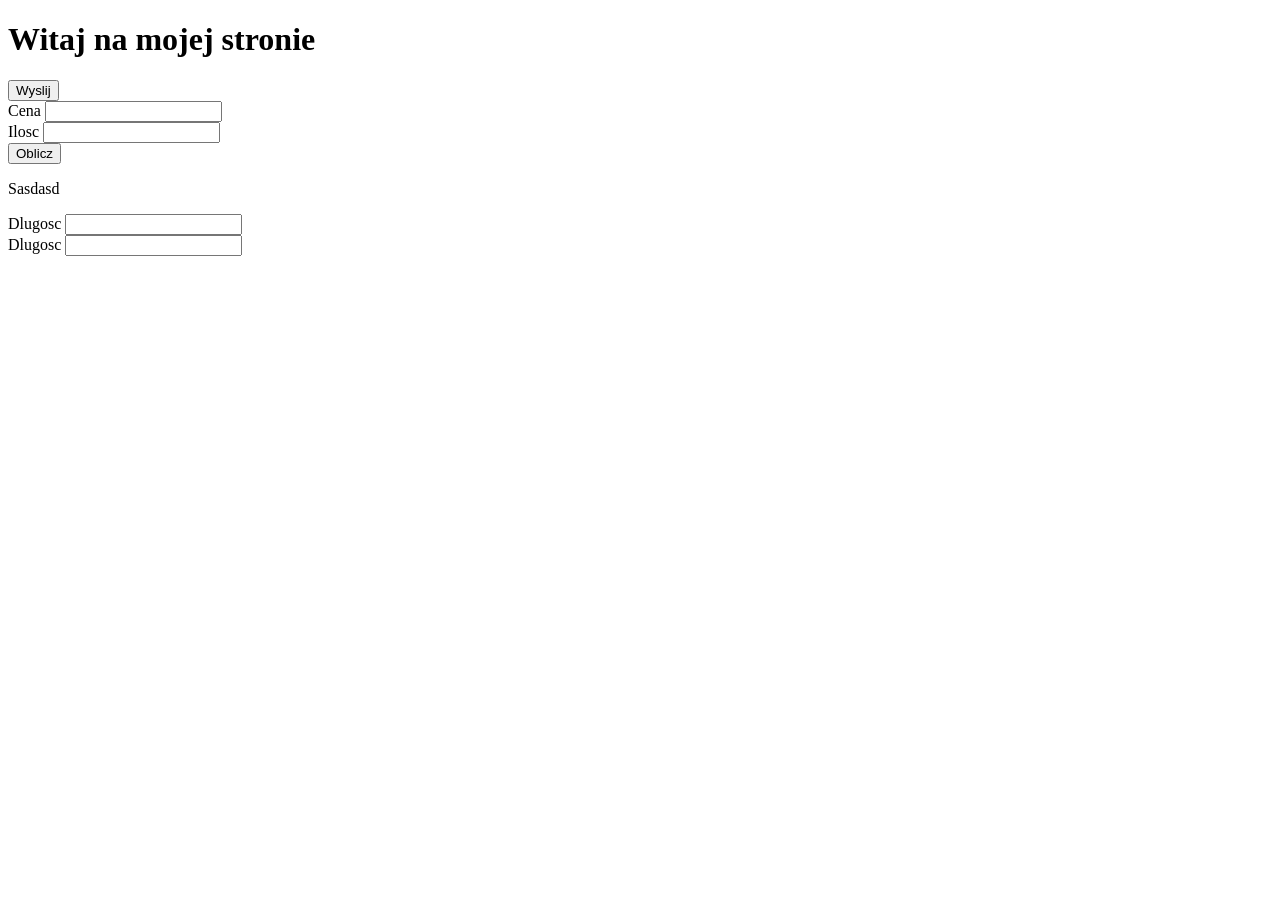
==== zadanie 13 - JS/index.html @ c3408101 "asdasdas" ====
<!DOCTYPE html>
<html lang="en">
<head>
    <meta charset="UTF-8">
    <meta name="viewport" content="width=device-width, initial-scale=1.0">
    <title>Document</title>
</head>
<body>
    <h1 id="Hello">Witaj na mojej stronie</h1>
    <button id="send" onclick="send()">Wyslij</button>

    <form>
        <label for="price">Cena</label>
        <input type="number" id="price" name="price"><br>

        <label for="amount">Ilosc</label>
        <input type="number" id="amount" name="amount"><br>
        <button type = "button"     onclick="calculate()">Oblicz</button>

        <p id="result">Sasdasd</p>

        <label for = "length">Dlugosc</label>
        <input type="number" id="length" name="length"><br>

        <label for = "width">Dlugosc</label>
        <input type="number" id="width" name="width"><br>
    </form>


    <script>
        function send(){
            let text = document.getElementById("Hello").textContent="Udalo ci sie";
        }
        function calculate(){
            let price = document.getElementById("price").value;
            let amount = document.getElementById("amount").value;
            let result = price * amount;
            document.getElementById("result").textContent = "Cena to: " + result;
        }
    </script>
</body>
</html>
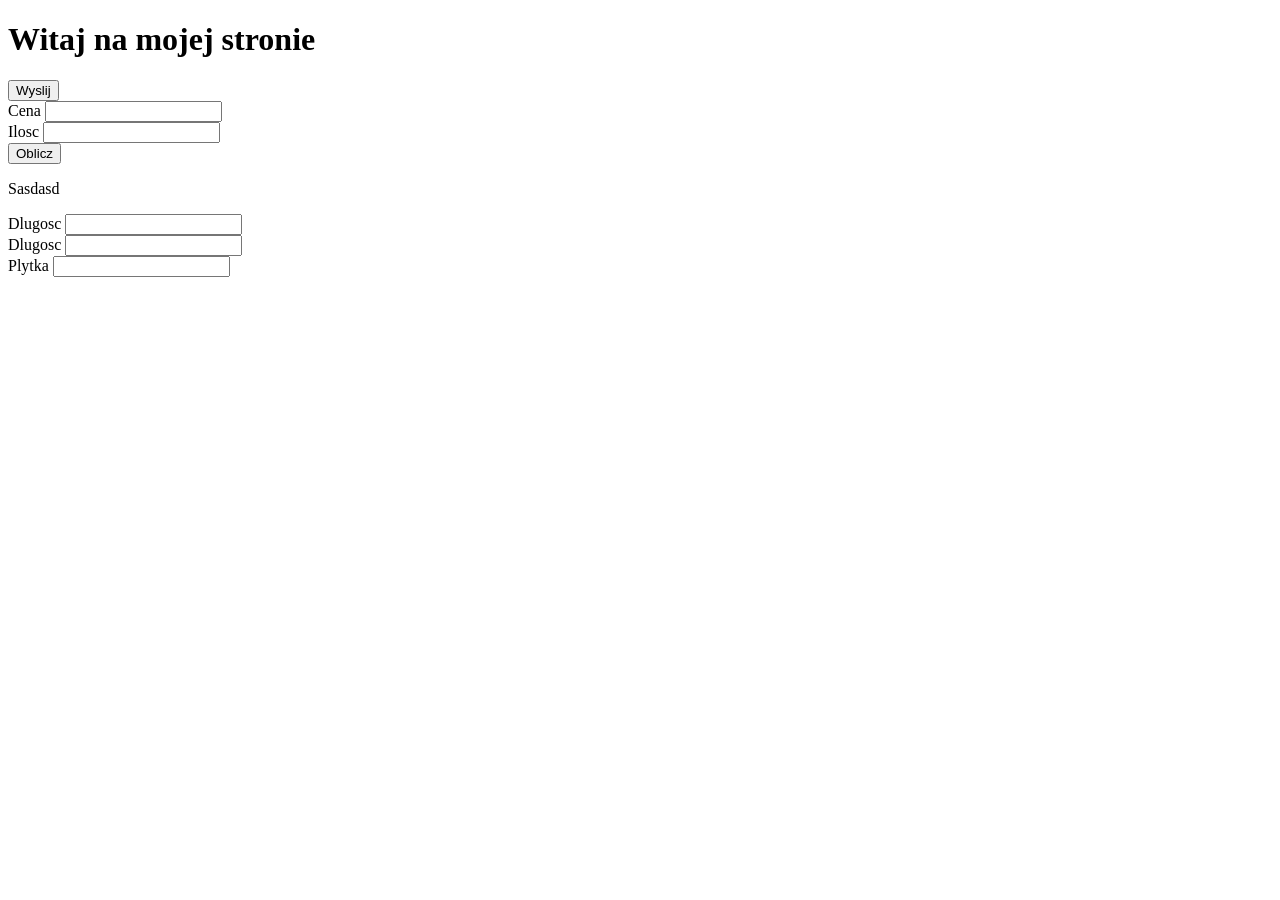
==== commit 7494ef1f: "commit" ====
--- a/zadanie 13 - JS/index.html
+++ b/zadanie 13 - JS/index.html
@@ -24,6 +24,10 @@
 
         <label for = "width">Dlugosc</label>
         <input type="number" id="width" name="width"><br>
+
+        <label for = "type">Plytka</label>
+        <input type="number" id="type" name="type"><br>
+        
     </form>
 
 
